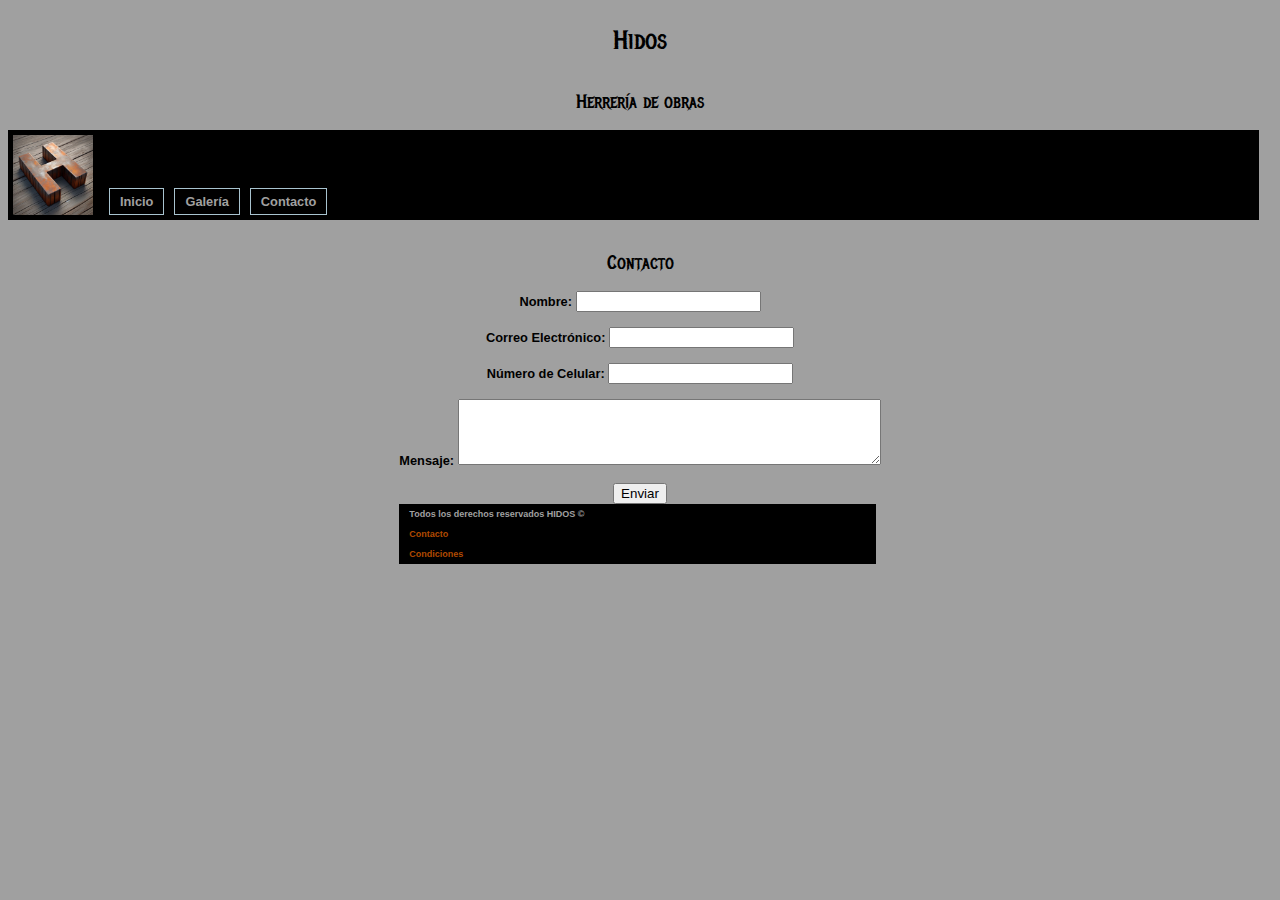
==== contacto.html @ 43c8da54 "Empezando" ====
<!DOCTYPE html>
<html lang="en">
<head>
    <meta charset="UTF-8">
    <meta http-equiv="X-UA-Compatible" content="IE=edge">
    <meta name="viewport" content="width=device-width, initial-scale=1.0">
    <link href="https://cdn.jsdelivr.net/npm/bootstrap@5.0.2/dist/css/bootstrap.min.css" rel="stylesheet" integrity="sha384-EVSTQN3/azprG1Anm3QDgpJLIm9Nao0Yz1ztcQTwFspd3yD65VohhpuuCOmLASjC" crossorigin="anonymous">
    <link rel="preconnect" href="https://fonts.googleapis.com">
<link rel="preconnect" href="https://fonts.gstatic.com" crossorigin>
<link href="https://fonts.googleapis.com/css2?family=Metal+Mania&display=swap" rel="stylesheet">
    <link rel="stylesheet" href="style.css">
    <title>Hidos</title>
</head>
<body>
    <h1 class="metal-mania-regular">Hidos</h1>
    <h2 class="metal-mania-regular">Herrería de obras</h2>
    <nav>
         <div class="div-nav">
            <img class="logo" src="./assets/_d065f35c-c3ba-4fe6-9ca7-b8c05286d93f.jpg" alt="">
            <li>
                <ul><a href="./index.html">Inicio</a> </ul>
               <ul><a href="./galeria.htm">Galería</a> </ul>
               <ul><a href="./contacto.html">Contacto</a> </ul>
            </li>
         </div>
    </nav>
<br>
    <h2 class="metal-mania-regular">Contacto</h3>

        <form id="contactForm">
            <label for="nombre">Nombre:</label>
            <input type="text" id="nombre" name="nombre" required><br><br>
    
            <label for="email">Correo Electrónico:</label>
            <input type="email" id="email" name="email" required><br><br>
    
            <label for="telefono">Número de Celular:</label>
            <input type="tel" id="telefono" name="telefono" required><br><br>
    
            <label for="mensaje">Mensaje:</label>
            <textarea id="mensaje" name="mensaje" rows="4" cols="50" required></textarea><br><br>
    
            <button type="submit">Enviar</button>

        <footer> 
            <li>
                <ul>Todos los derechos reservados HIDOS &#169; </ul>
                <ul><a href="">Contacto</a></ul>
                <ul><a href="">Condiciones</a></ul>
            </li>
        </footer>
        <script src="app.js"></script>
        <script src="https://cdn.jsdelivr.net/npm/bootstrap@5.0.2/dist/js/bootstrap.bundle.min.js" integrity="sha384-MrcW6ZMFYlzcLA8Nl+NtUVF0sA7MsXsP1UyJoMp4YLEuNSfAP+JcXn/tWtIaxVXM" crossorigin="anonymous"></script>
</body>
</html>
---- style.css ----
.metal-mania-regular {
        font-family: "Metal Mania", system-ui;
        font-weight: 400;
        font-style: normal;
      }

body {
    font-family: 'Segoe UI', Tahoma, Geneva, Verdana, sans-serif;
    font-size: 0.8rem;
    font-weight: 700;
    text-align: center;
    display: flex;
    flex-direction: column;
    align-items: center;
    background-color: #a0a0a0 ;
}

nav {
    background-color: #000000;
    color: #a0a0a0;
    width: 99%;
    align-self: flex-start;
}

.div-nav {
    width: 100%;
    padding: 5px;
    display: flex;
    align-self: flex-start;
    align-items: flex-end;
}

.logo {
    width: 80px;
    height: 80px;
    margin-right: 1rem;
}

li {
    display: flex;
    justify-content: space-between;
    margin: 0;
}
ul {
    margin: 0 10px 0 0;
    padding: 5px 10px;
    border: solid rgb(168, 195, 207) 1px;
    text-align: center;
}

a {
    color: #A0A0A0;
    text-align: center;
    text-decoration: none;
}

a:hover{
    background-color:  #186B73;
    color: #2C2C2C;
}

.carousel {
    margin-top: 15px;
}

.img-carrusel {
    width: 300px;
    height: 250px;
}

main {
    display: flex;
    flex-direction: column;
    justify-content: space-around;
    height: 850px;
}

section {
    padding: 3px;
    display: flex;
    /* border: solid black 1px; */
    width: 900px;
    height: 450px;
}

h3 {
    color: #2C2C2C;
}

.grande {
    display: flex;
    margin: 3px;
    width: 75%;
}

.grande img {
    width: 50%;
    height: 100%;
    border: solid 1px black;
    border-radius: 8px;
    margin: 2px 5px;
}

.grande2 {
    display: flex;
    margin: 3px;
    width: 68%;
}

.grande2 img {
    width: 33%;
    height: 100%;
    border: solid 1px black;
    border-radius: 8px;
    margin: 2px 5px;
}

.chico {
    margin: 3px;
    border-radius: 100%;
    width: 25%;
    height: 65%;
    margin: auto;
    text-align: center;
    display: flex;
    justify-content: center;
    align-items: center;
    border: solid 1px black;
    background-color: #2C2C2C;
}

div {
    color: #A0A0A0;
}

.div-galeria {
    display: flex;
    flex-wrap:wrap;
    justify-content: center;
    gap: 10px;
}

.section-galeria {
    display: flex;
    flex-direction: column;
    width: 98%;
    height: auto;
    margin: 10px auto 15px;
}
.div-galeria img {
    display: flex;
    width: 300px;
    height: 280px;
    margin: 1px 5px;
    border: #000000 solid 1px;
    border-radius: 8px;
    flex-wrap: nowrap;
}

.mas {
    margin: 5px auto;
    font-size: smaller;
    color: #2C2C2C;
}

footer {
    width: 99%;
    background-color: #000000;
    text-align: left;
}

footer {
    color: #A0A0A0;
}

footer li {
    font-size:xx-small;
    display: flex;
    flex-direction: column;
    border: none;
    align-items: flex-start;
}

footer ul {
    border: none;
}

footer a {
    color: #B04A00;
}
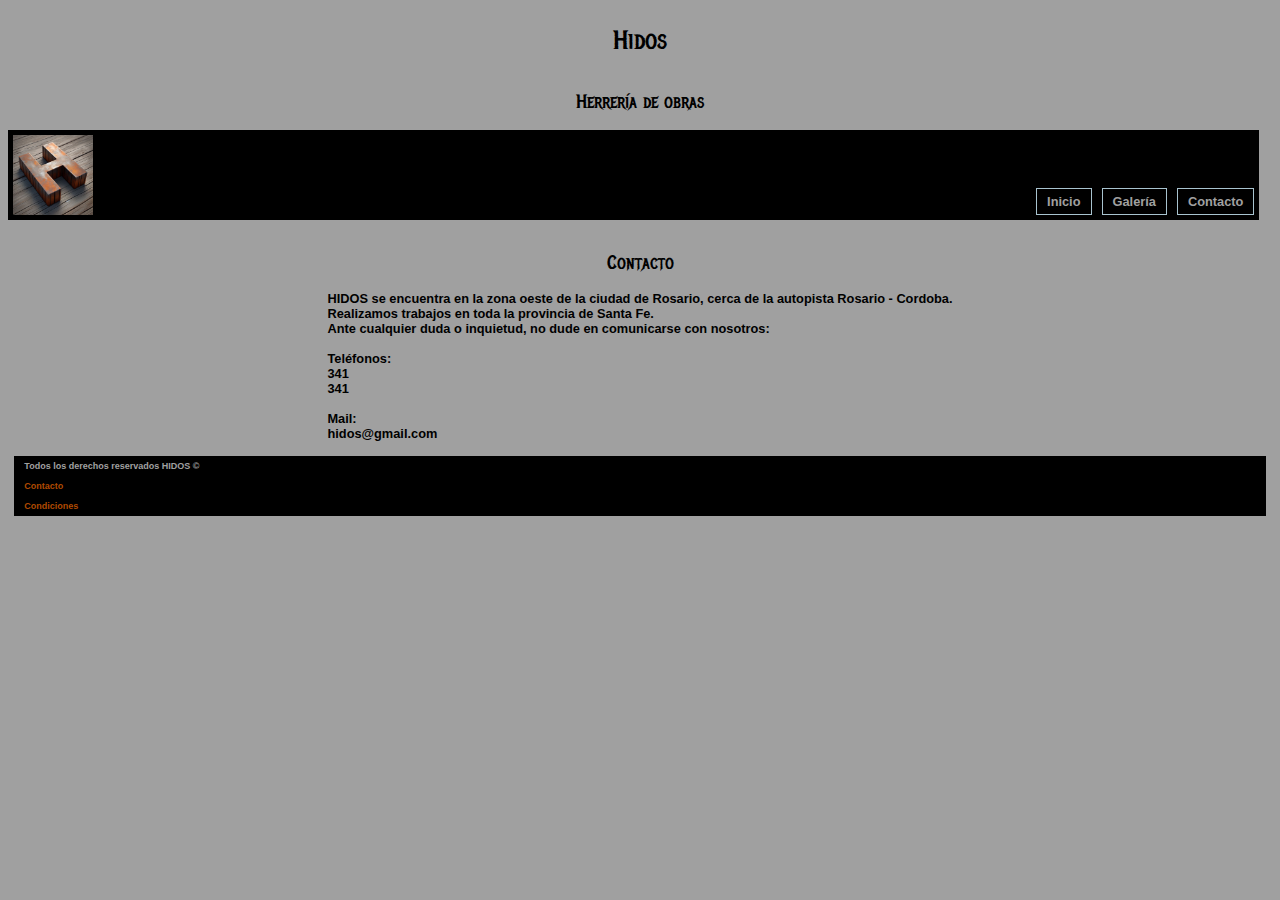
==== commit 3ca8e846: "segunda etapa, cambios de imagenes y algunas cosas mas,agregado boton flotante whatsap" ====
--- a/contacto.html
+++ b/contacto.html
@@ -27,21 +27,25 @@
 <br>
     <h2 class="metal-mania-regular">Contacto</h3>
 
-        <form id="contactForm">
-            <label for="nombre">Nombre:</label>
-            <input type="text" id="nombre" name="nombre" required><br><br>
-    
-            <label for="email">Correo Electrónico:</label>
-            <input type="email" id="email" name="email" required><br><br>
-    
-            <label for="telefono">Número de Celular:</label>
-            <input type="tel" id="telefono" name="telefono" required><br><br>
-    
-            <label for="mensaje">Mensaje:</label>
-            <textarea id="mensaje" name="mensaje" rows="4" cols="50" required></textarea><br><br>
-    
-            <button type="submit">Enviar</button>
+        <article>
+            <div class="div-article">
+                <span class="span-article">
+                    HIDOS se encuentra en la zona oeste de la ciudad de Rosario, cerca de la autopista Rosario - Cordoba. <br>
+                    Realizamos trabajos en toda la provincia de Santa Fe. <br>
+                    Ante cualquier duda o inquietud, no dude en comunicarse con nosotros: <br>
+                    <br>
+                    Teléfonos:<br>
+                    341<br>
+                    341<br>
+                    <br>
+                    Mail:<br>
+                    hidos@gmail.com
+                    <br>
+                </span>
+            </div>
+        </article>
 
+        
         <footer> 
             <li>
                 <ul>Todos los derechos reservados HIDOS &#169; </ul>
--- a/style.css
+++ b/style.css
@@ -27,6 +27,7 @@
     width: 100%;
     padding: 5px;
     display: flex;
+    justify-content: space-between;
     align-self: flex-start;
     align-items: flex-end;
 }
@@ -68,6 +69,75 @@
     width: 300px;
     height: 250px;
 }
+
+.img-edificio {
+    width:100vw;
+    height:auto;
+}
+
+.img-edificio img {
+    width: 100%;
+    height: 850px;
+    opacity: 0.6;
+}
+
+.img-edificio {
+    position: relative;
+    display: inline-block;
+  }
+  
+  /* .img-edificio img {
+    width: 100%;
+    height: auto;
+  }
+   */
+  /* Texto en la esquina superior izquierda */
+  .overlay-text.top-left {
+    position: absolute;
+    top: 50px;
+    left: 50%;
+  transform: translateX(-50%); /* Solo centra horizontalmente */
+    color: white;
+    font-size: 1.2rem;
+    background-color: rgba(0, 0, 0, 0.5);
+    padding: 5px;
+    z-index: 1;
+    border-radius: 5px;
+  }
+
+  /* Texto en el centro */
+  .overlay-text.center {
+    position: absolute;
+    top: 105px;
+    left: 50%;
+  transform: translateX(-50%); /* Solo centra horizontalmente */
+    color: white;
+    font-size: 2rem;
+    background-color: rgba(0, 0, 0, 0.5);
+    padding: 10px;
+    z-index: 1;
+    border-radius: 5px;
+  }
+  
+  /* Texto en la esquina inferior derecha */
+  .overlay-text.bottom-right {
+    position: absolute;
+    top: 50%;
+    left: 50%;
+    transform: translate(-50%, -50%);
+    color: white;
+    font-size: 1rem;
+    background-color: rgba(0, 0, 0, 0.5);
+    padding: 5px;
+    z-index: 1;
+    width:80%;
+    padding: 20px;
+    text-align: center;
+    border-radius: 5px;
+  }
+  
+  
+  
 
 main {
     display: flex;
@@ -116,19 +186,15 @@
     margin: 2px 5px;
 }
 
-.chico {
+/* .chico {
     margin: 3px;
     border-radius: 100%;
-    width: 25%;
-    height: 65%;
     margin: auto;
     text-align: center;
     display: flex;
     justify-content: center;
     align-items: center;
-    border: solid 1px black;
-    background-color: #2C2C2C;
-}
+} */
 
 div {
     color: #A0A0A0;
@@ -164,6 +230,33 @@
     color: #2C2C2C;
 }
 
+
+/* ### BOTON FLOTANTE WHATSAPP ### */
+
+.whatsapp{
+    width: 45px;
+    position: fixed;
+    bottom: 20px;
+    right: 20px;
+}
+
+.whatsapp img{
+    width: 100%;
+    background-color: rgb(216, 206, 187);
+    border-radius: 100px;
+}
+
+
+/* SECCION CONTACTO */
+.div-article {
+    text-align: left;
+    margin-bottom: 15px;
+}
+.span-article {
+    color: #000000;
+}
+
+
 footer {
     width: 99%;
     background-color: #000000;
